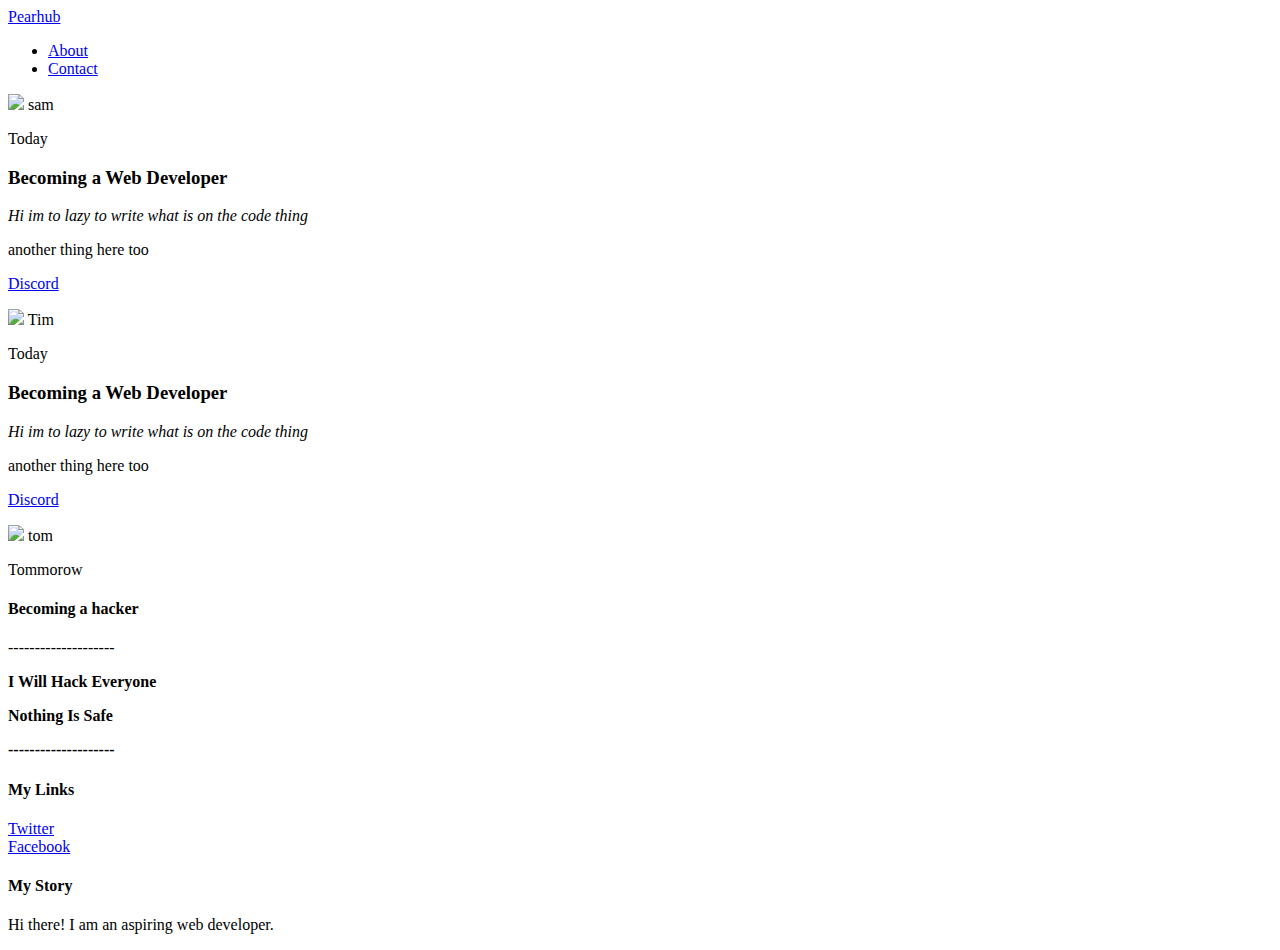
==== index.html @ e48960ee "Update index.html" ====
<!DOCTYPE html>
<html>
 <head>
  <title>Something Here</title>
  <link rel="stylesheet"
type="text/css" href="styles.css">
 </head>
 <body>
  <div id="header">
   <div class="container">
    <a id="header-title"
  href="index.html">Pearhub</a>
    <ul id="header-nav">
     <li><a
    href="about.html">About</a></li>
     <li><a href="mailto:tropicgbr1@gmail.com">Contact
    </a></li>
    </ul>
   </div>
  </div>
  <div id="content">
   <div class="container">
    <div class="post">
     <div class="post-author">
      <img src="me.psd">
      <span>sam</span>
     </div>
     <p class="post-date">Today</p>
     <h3 class="post-title">Becoming a Web Developer</h3>
     <div class="post-content">
      <p><em>Hi im to lazy to write what is on the code thing</em><br></p>
      <p>another thing here too</p>
      <p><a href="https://discord.gg/UTTG7hG">Discord</a><br>
     </div>
    </div>
   </div>
  </div>
  <div id="content">
   <div class="container">
    <div class="post">
     <div class="post-author">
      <img src="me.psd">
      <span>Tim</span>
     </div>
     <p class="post-date">Today</p>
     <h3 class="post-title">Becoming a Web Developer</h3>
     <div class="post-content">
      <p><em>Hi im to lazy to write what is on the code thing</em><br></p>
      <p>another thing here too</p>
      <p><a href="https://discord.gg/UTTG7hG">Discord</a><br>
     </div>
    </div>
   </div>
  </div>
  <div id="content">
   <div class="container">
    <div class="post">
     <div class="post-author">
      <img src="server-icon">
      <span>tom</span>
     </div>
     <p class="post-date">Tommorow</p>
     <h4 class="post-title">Becoming a hacker</h3>
     <div class="post-content">
      <p><stong>--------------------</strong><br></p>
      <p><strong>I Will Hack Everyone</strong><br></p>
      <p><strong>Nothing Is Safe</stong></p>
      <p><stong>--------------------</strong><br></p>
     </div>
    </div>
   </div>
  </div>
  <div id="footer">
   <div class="container">
    <div class="column">
     <h4>My Links</h4>
     <p>
      <a href="https://twitter.com/me">Twitter</a><br>
      <a href="https://facebook.com/me">Facebook</a>
     </p>
    </div>
    <div class="column">
     <h4>My Story</h4>
     <p>Hi there! I am an aspiring web developer.</p>
    </div>
   </div>
  </div>
 </body>
</html>
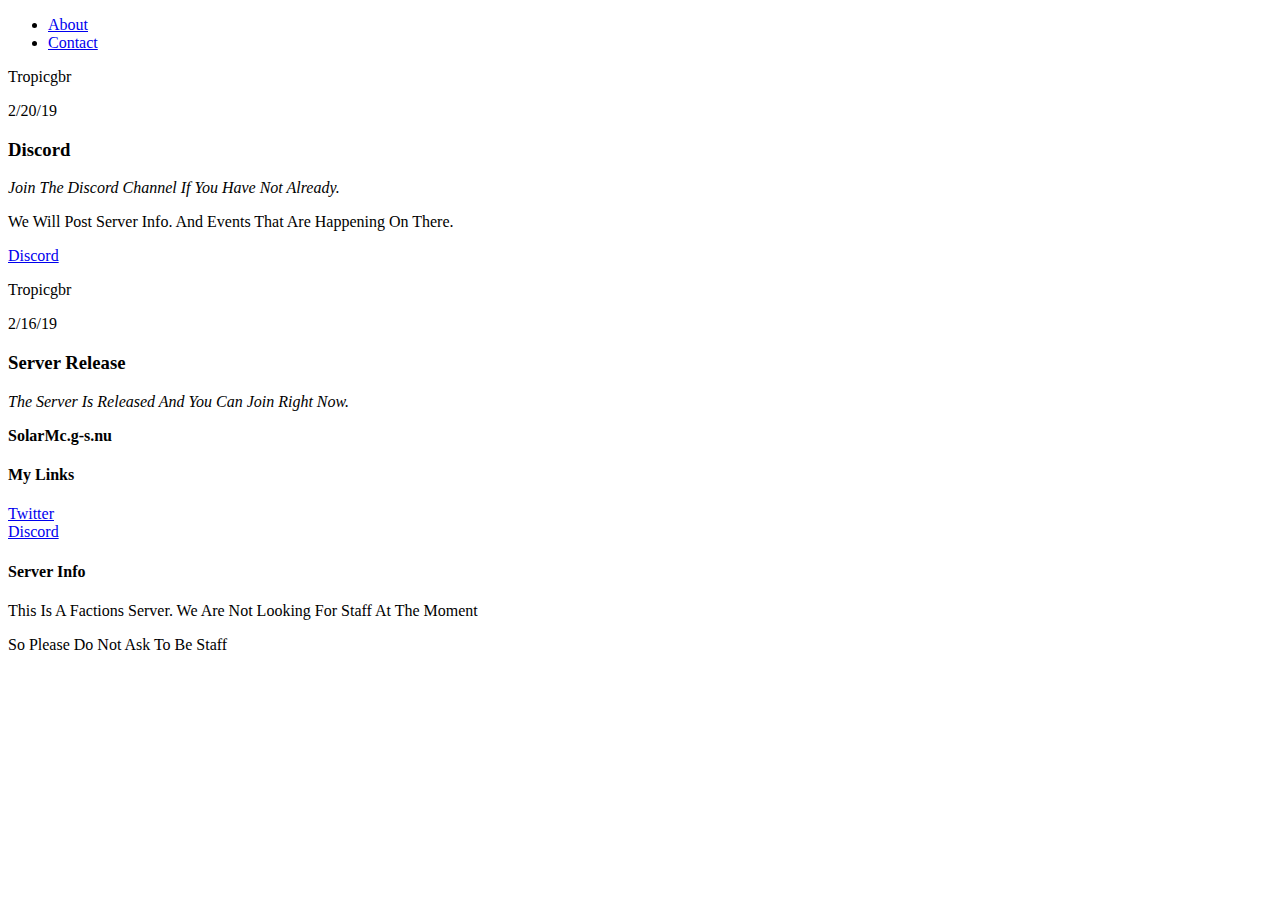
==== commit 2fbf5938: "Update index.html" ====
--- a/index.html
+++ b/index.html
@@ -1,7 +1,7 @@
 <!DOCTYPE html>
 <html>
  <head>
-  <title>Something Here</title>
+  <title>SolarMc</title>
   <link rel="stylesheet"
 type="text/css" href="styles.css">
  </head>
@@ -9,7 +9,7 @@
   <div id="header">
    <div class="container">
     <a id="header-title"
-  href="index.html">Pearhub</a>
+  href="index.html"></a>
     <ul id="header-nav">
      <li><a
     href="about.html">About</a></li>
@@ -22,14 +22,13 @@
    <div class="container">
     <div class="post">
      <div class="post-author">
-      <img src="me.psd">
-      <span>sam</span>
+      <span>Tropicgbr</span>
      </div>
-     <p class="post-date">Today</p>
-     <h3 class="post-title">Becoming a Web Developer</h3>
+     <p class="post-date">2/20/19</p>
+     <h3 class="post-title">Discord</h3>
      <div class="post-content">
-      <p><em>Hi im to lazy to write what is on the code thing</em><br></p>
-      <p>another thing here too</p>
+      <p><em>Join The Discord Channel If You Have Not Already.</em><br></p>
+      <p>We Will Post Server Info. And Events That Are Happening On There.</p>
       <p><a href="https://discord.gg/UTTG7hG">Discord</a><br>
      </div>
     </div>
@@ -39,33 +38,13 @@
    <div class="container">
     <div class="post">
      <div class="post-author">
-      <img src="me.psd">
-      <span>Tim</span>
+      <span>Tropicgbr</span>
      </div>
-     <p class="post-date">Today</p>
-     <h3 class="post-title">Becoming a Web Developer</h3>
+     <p class="post-date">2/16/19</p>
+     <h3 class="post-title">Server Release</h3>
      <div class="post-content">
-      <p><em>Hi im to lazy to write what is on the code thing</em><br></p>
-      <p>another thing here too</p>
-      <p><a href="https://discord.gg/UTTG7hG">Discord</a><br>
-     </div>
-    </div>
-   </div>
-  </div>
-  <div id="content">
-   <div class="container">
-    <div class="post">
-     <div class="post-author">
-      <img src="server-icon">
-      <span>tom</span>
-     </div>
-     <p class="post-date">Tommorow</p>
-     <h4 class="post-title">Becoming a hacker</h3>
-     <div class="post-content">
-      <p><stong>--------------------</strong><br></p>
-      <p><strong>I Will Hack Everyone</strong><br></p>
-      <p><strong>Nothing Is Safe</stong></p>
-      <p><stong>--------------------</strong><br></p>
+      <p><em>The Server Is Released And You Can Join Right Now.</em><br></p>
+      <p><strong>SolarMc.g-s.nu</strong></p>
      </div>
     </div>
    </div>
@@ -76,12 +55,13 @@
      <h4>My Links</h4>
      <p>
       <a href="https://twitter.com/me">Twitter</a><br>
-      <a href="https://facebook.com/me">Facebook</a>
+      <a href="https://discord.gg/UTTG7hG">Discord</a>
      </p>
     </div>
     <div class="column">
-     <h4>My Story</h4>
-     <p>Hi there! I am an aspiring web developer.</p>
+     <h4>Server Info</h4>
+     <p>This Is A Factions Server. We Are Not Looking For Staff At The Moment</p>
+     <p>So Please Do Not Ask To Be Staff</p>
     </div>
    </div>
   </div>
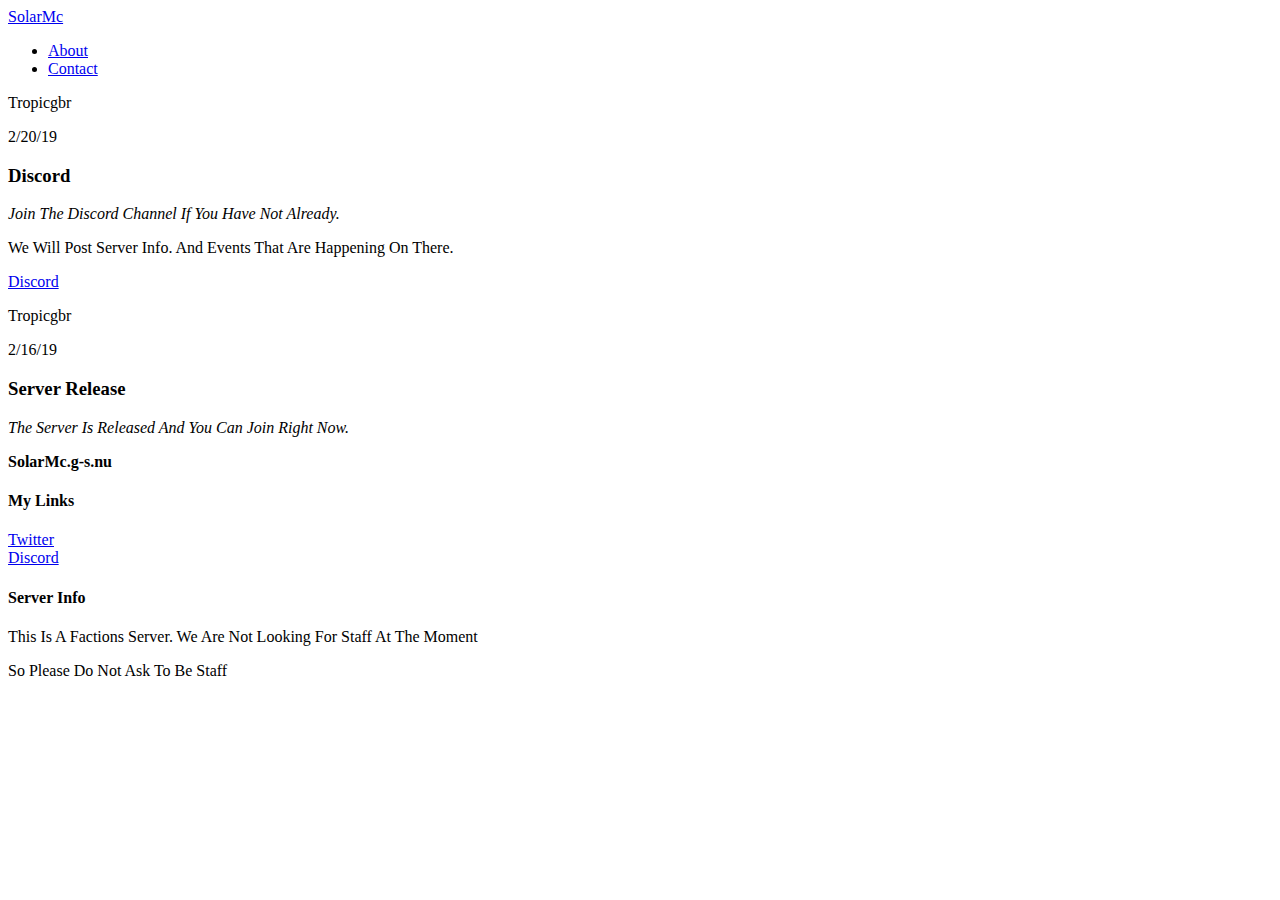
==== commit c6875b0d: "Update index.html" ====
--- a/index.html
+++ b/index.html
@@ -9,7 +9,7 @@
   <div id="header">
    <div class="container">
     <a id="header-title"
-  href="index.html"></a>
+  href="index.html">SolarMc</a>
     <ul id="header-nav">
      <li><a
     href="about.html">About</a></li>
